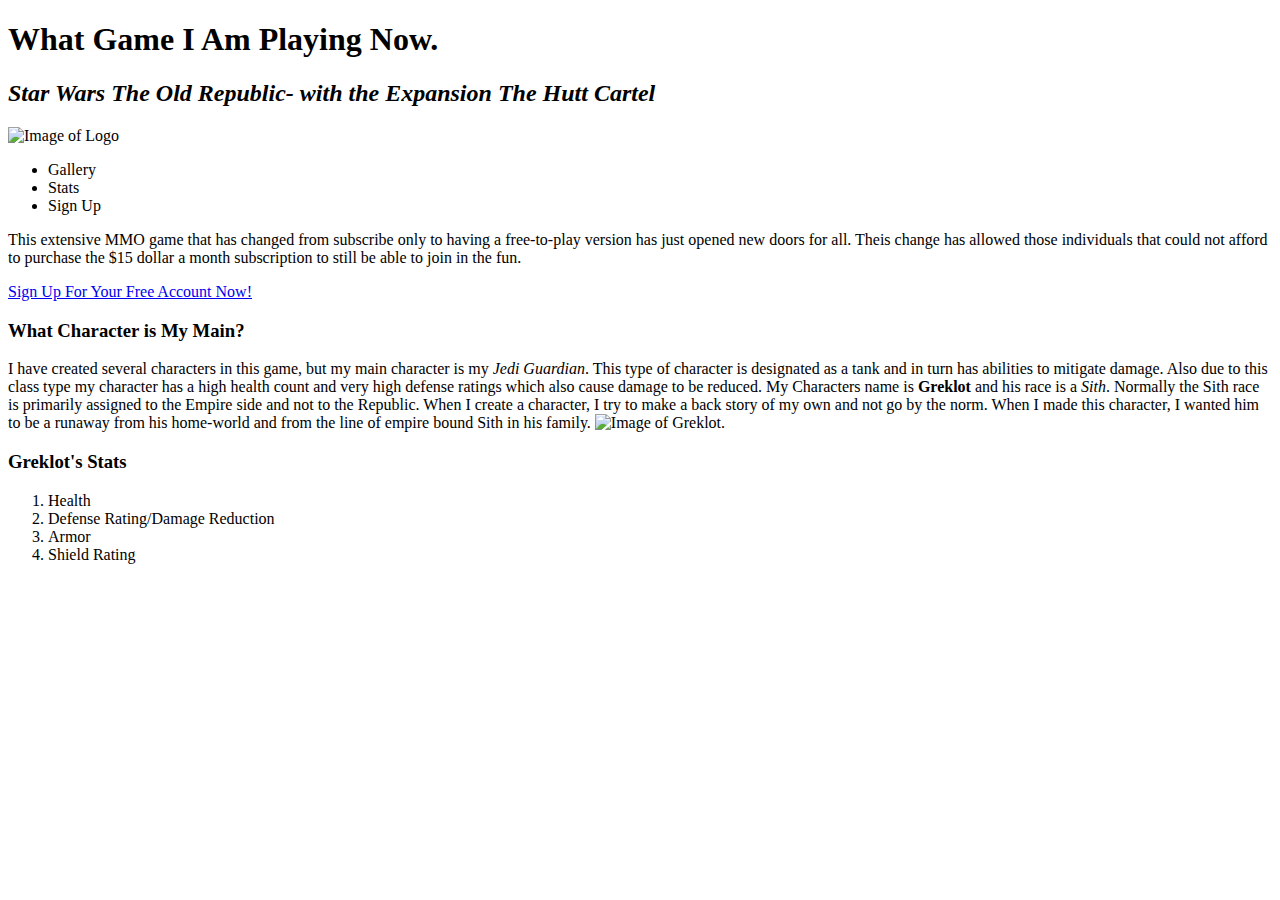
==== Index.html @ ed29bfe1 "Corrected img placement and amp marks" ====
<!DOCTYPE html>
<html lang="en">
<head>
	<meta charset="utf-8" />
	<title>What Game I Am Playing Now.</title>
</head>
<body>
	<h1>What Game I Am Playing Now.</h1>
	<h2><em>Star Wars The Old Republic- with the Expansion The Hutt Cartel</em></h2>
	<img src="images/Starwarslogo.jpg" alt="Image of Logo" Title="StarWars Logo">
	<ul>
		<li>Gallery</li>
		<li>Stats</li>
		<li>Sign Up</li>
	</ul>		
<div>		
	<p>This extensive MMO game that has changed from subscribe only to having a free-to-play version has just opened new doors for all. Theis change has allowed those individuals that could not afford to purchase the $15 dollar a month subscription to still be able to join in the fun.</p>
</div>
		
	<p><a href="https://account.swtor.com/play-free?utm_campaign=sor_pbm-search-b-usa&amp;utm_source=search.yahoo.com&amp;utm_medium=cpc&amp;sourceid=sor_pbm-search-b-usa&amp;utm_medium=paid-search"> Sign Up For Your Free Account Now!</a></p>
		
	<h3>What Character is My Main?</h3>
	<p>I have created several characters in this game, but my main character is my <em>Jedi Guardian</em>. This type of character is designated as a tank and in turn has abilities to mitigate damage. Also due to this class type my character has a high health count and very high defense ratings which also cause damage to be reduced. My Characters name is <strong>Greklot</strong> and his race is a <em>Sith</em>. Normally the Sith race is primarily assigned to the Empire side and not to the Republic. When I create a character, I try to make a back story of my own and not go by the norm. When I made this character, I wanted him to be a runaway from his home-world and from the line of empire bound Sith in his family.
	<img src="images/Greklot.jpg" alt= "Image of Greklot." title="Greklot the Jedi Gaurdian."> 
	<h3>Greklot's Stats</h3>
	<ol>
		<li>Health</li>
		<li>Defense Rating/Damage Reduction</li>
		<li>Armor</li>
		<li>Shield Rating</li>
	</ol>
<footer>
</footer>
</body>
</html>
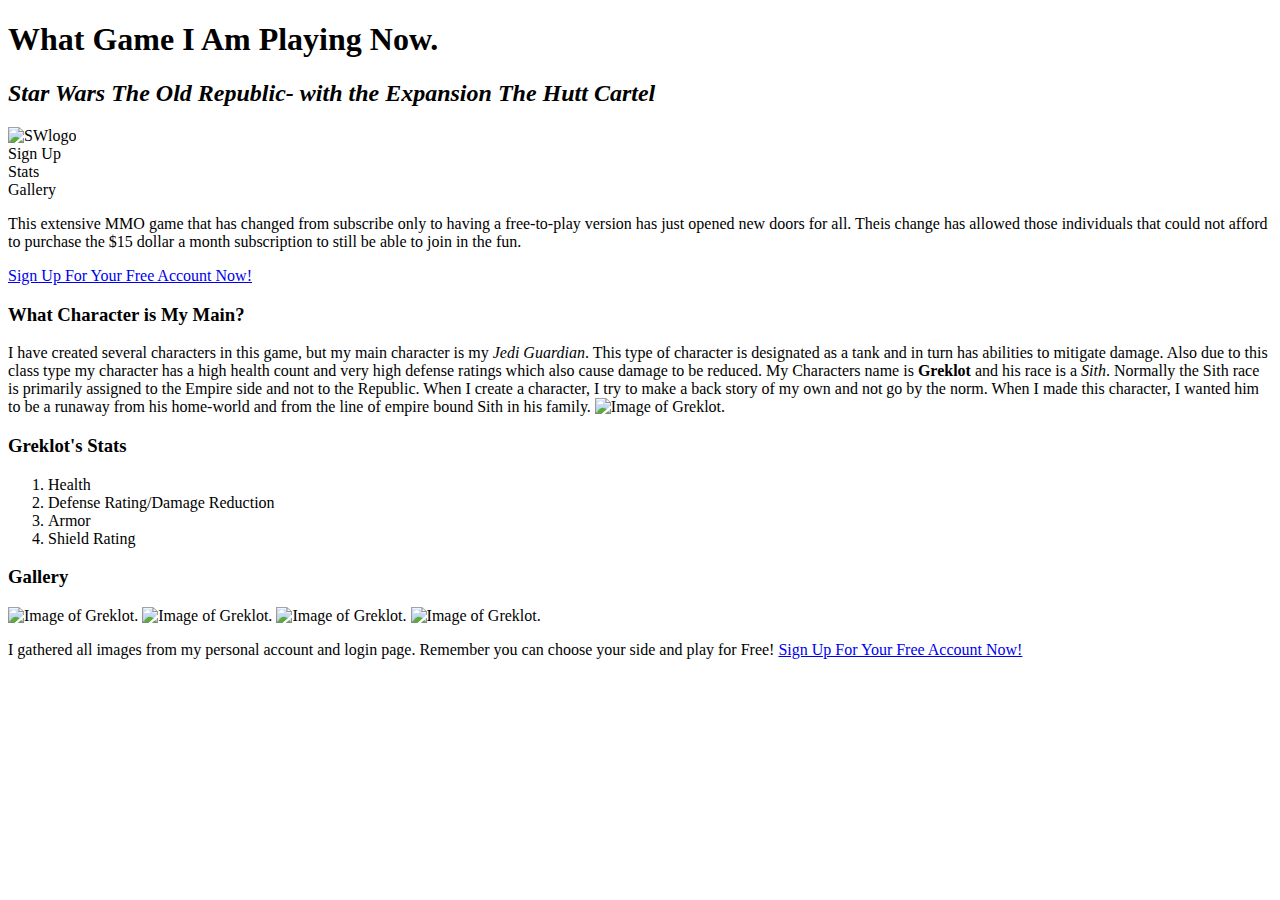
==== commit 9d2ad7bc: "Changes made to locations" ====
--- a/Index.html
+++ b/Index.html
@@ -6,12 +6,13 @@
 </head>
 <body>
 	<h1>What Game I Am Playing Now.</h1>
+
 	<h2><em>Star Wars The Old Republic- with the Expansion The Hutt Cartel</em></h2>
-	<img src="images/Starwarslogo.jpg" alt="Image of Logo" Title="StarWars Logo">
+	<img scr="Images/Topliner.jpg" alt="SWlogo" title="StarWars Logo"
 	<ul>
+		<li>Sign Up</li>
+		<li>Stats</li>
 		<li>Gallery</li>
-		<li>Stats</li>
-		<li>Sign Up</li>
 	</ul>		
 <div>		
 	<p>This extensive MMO game that has changed from subscribe only to having a free-to-play version has just opened new doors for all. Theis change has allowed those individuals that could not afford to purchase the $15 dollar a month subscription to still be able to join in the fun.</p>
@@ -21,7 +22,7 @@
 		
 	<h3>What Character is My Main?</h3>
 	<p>I have created several characters in this game, but my main character is my <em>Jedi Guardian</em>. This type of character is designated as a tank and in turn has abilities to mitigate damage. Also due to this class type my character has a high health count and very high defense ratings which also cause damage to be reduced. My Characters name is <strong>Greklot</strong> and his race is a <em>Sith</em>. Normally the Sith race is primarily assigned to the Empire side and not to the Republic. When I create a character, I try to make a back story of my own and not go by the norm. When I made this character, I wanted him to be a runaway from his home-world and from the line of empire bound Sith in his family.
-	<img src="images/Greklot.jpg" alt= "Image of Greklot." title="Greklot the Jedi Gaurdian."> 
+	<img src="images/Greklot.jpg" alt="Image of Greklot." title="Greklot the Jedi Gaurdian."> 
 	<h3>Greklot's Stats</h3>
 	<ol>
 		<li>Health</li>
@@ -29,7 +30,15 @@
 		<li>Armor</li>
 		<li>Shield Rating</li>
 	</ol>
-<footer>
-</footer>
+	
+	<h3>Gallery</h3>
+	<img src="images/Greklot1.jpg" alt="Image of Greklot." title="Greklot the Jedi Gaurdian Saber Ward.">
+	<img src="images/Greklot2.jpg" alt="Image of Greklot." title="Greklot the Jedi Gaurdian Call Forward.">
+	<img src="images/Greklot3.jpg" alt="Image of Greklot." title="Greklot the Jedi Gaurdian Defences Up.">
+	<img src="images/Greklot4.jpg" alt="Image of Greklot." title="Greklot the Jedi Gaurdian Resting.">
+	<footer>
+		<p>I gathered all images from my personal account and login page. Remember you can choose your side and play for Free!
+		<a href="https://account.swtor.com/play-free?utm_campaign=sor_pbm-search-b-usa&amp;utm_source=search.yahoo.com&amp;utm_medium=cpc&amp;sourceid=sor_pbm-search-b-usa&amp;utm_medium=paid-search"> Sign Up For Your Free Account Now!</a></p>
+	</footer>
 </body>
 </html>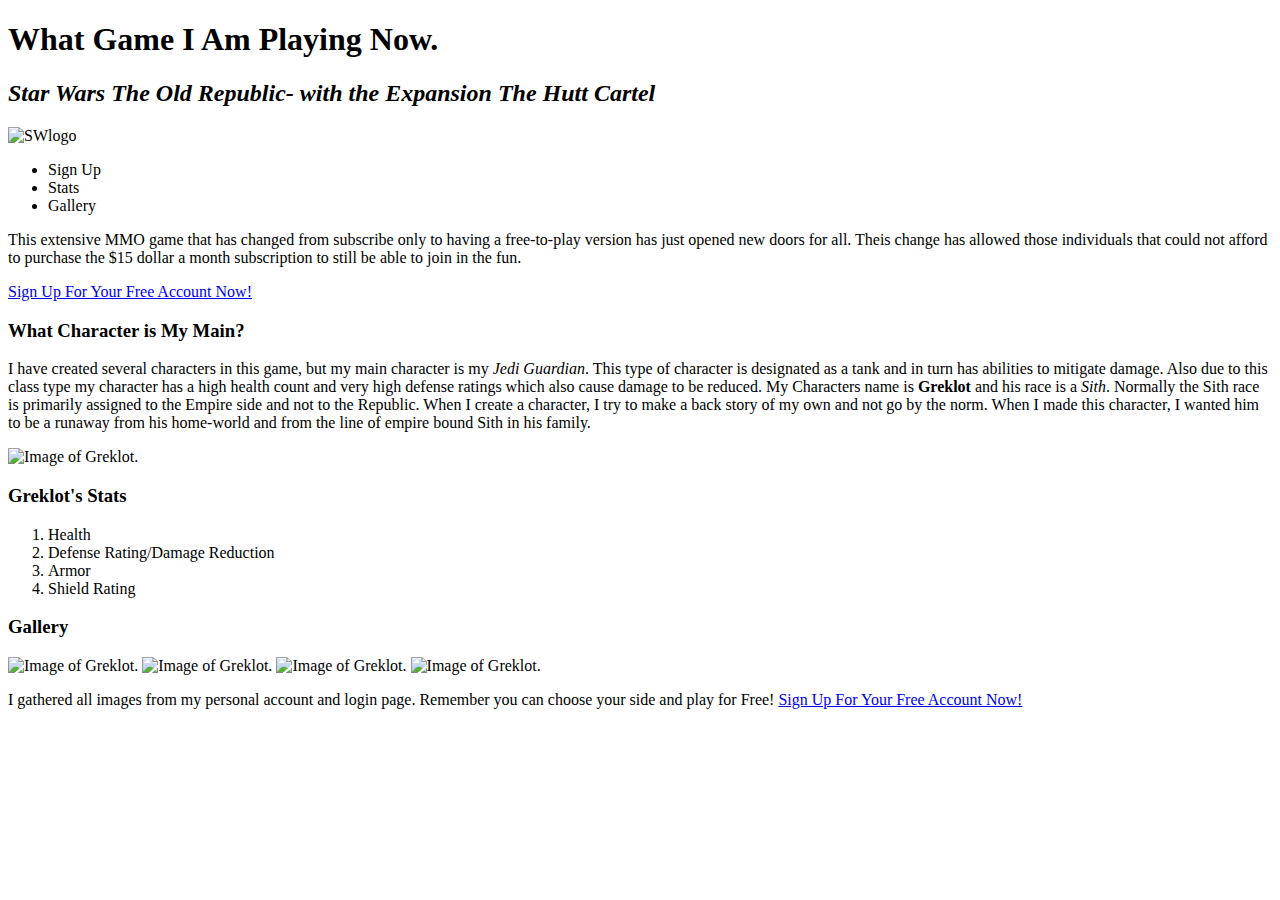
==== commit ee59b6cd: "Corrected Image placement" ====
--- a/Index.html
+++ b/Index.html
@@ -8,7 +8,7 @@
 	<h1>What Game I Am Playing Now.</h1>
 
 	<h2><em>Star Wars The Old Republic- with the Expansion The Hutt Cartel</em></h2>
-	<img scr="Images/Topliner.jpg" alt="SWlogo" title="StarWars Logo"
+<img src="images/Topliner.jpg" alt="SWlogo" title="StarWars Logo">
 	<ul>
 		<li>Sign Up</li>
 		<li>Stats</li>
@@ -21,8 +21,9 @@
 	<p><a href="https://account.swtor.com/play-free?utm_campaign=sor_pbm-search-b-usa&amp;utm_source=search.yahoo.com&amp;utm_medium=cpc&amp;sourceid=sor_pbm-search-b-usa&amp;utm_medium=paid-search"> Sign Up For Your Free Account Now!</a></p>
 		
 	<h3>What Character is My Main?</h3>
-	<p>I have created several characters in this game, but my main character is my <em>Jedi Guardian</em>. This type of character is designated as a tank and in turn has abilities to mitigate damage. Also due to this class type my character has a high health count and very high defense ratings which also cause damage to be reduced. My Characters name is <strong>Greklot</strong> and his race is a <em>Sith</em>. Normally the Sith race is primarily assigned to the Empire side and not to the Republic. When I create a character, I try to make a back story of my own and not go by the norm. When I made this character, I wanted him to be a runaway from his home-world and from the line of empire bound Sith in his family.
-	<img src="images/Greklot.jpg" alt="Image of Greklot." title="Greklot the Jedi Gaurdian."> 
+	<p>I have created several characters in this game, but my main character is my <em>Jedi Guardian</em>. This type of character is designated as a tank and in turn has abilities to mitigate damage. Also due to this class type my character has a high health count and very high defense ratings which also cause damage to be reduced. My Characters name is <strong>Greklot</strong> and his race is a <em>Sith</em>. Normally the Sith race is primarily assigned to the Empire side and not to the Republic. When I create a character, I try to make a back story of my own and not go by the norm. When I made this character, I wanted him to be a runaway from his home-world and from the line of empire bound Sith in his family.</p>
+
+<img src="images/Greklot.jpg" alt="Image of Greklot." title="Greklot the Jedi Gaurdian."> 
 	<h3>Greklot's Stats</h3>
 	<ol>
 		<li>Health</li>
@@ -32,10 +33,10 @@
 	</ol>
 	
 	<h3>Gallery</h3>
-	<img src="images/Greklot1.jpg" alt="Image of Greklot." title="Greklot the Jedi Gaurdian Saber Ward.">
-	<img src="images/Greklot2.jpg" alt="Image of Greklot." title="Greklot the Jedi Gaurdian Call Forward.">
-	<img src="images/Greklot3.jpg" alt="Image of Greklot." title="Greklot the Jedi Gaurdian Defences Up.">
-	<img src="images/Greklot4.jpg" alt="Image of Greklot." title="Greklot the Jedi Gaurdian Resting.">
+<img src="images/Greklot1.jpg" alt="Image of Greklot." title="Greklot the Jedi Gaurdian Saber Ward.">
+<img src="images/Greklot2.jpg" alt="Image of Greklot." title="Greklot the Jedi Gaurdian Call Forward.">
+<img src="images/Greklot3.jpg" alt="Image of Greklot." title="Greklot the Jedi Gaurdian Defences Up.">
+<img src="images/Greklot4.jpg" alt="Image of Greklot." title="Greklot the Jedi Gaurdian Resting.">
 	<footer>
 		<p>I gathered all images from my personal account and login page. Remember you can choose your side and play for Free!
 		<a href="https://account.swtor.com/play-free?utm_campaign=sor_pbm-search-b-usa&amp;utm_source=search.yahoo.com&amp;utm_medium=cpc&amp;sourceid=sor_pbm-search-b-usa&amp;utm_medium=paid-search"> Sign Up For Your Free Account Now!</a></p>
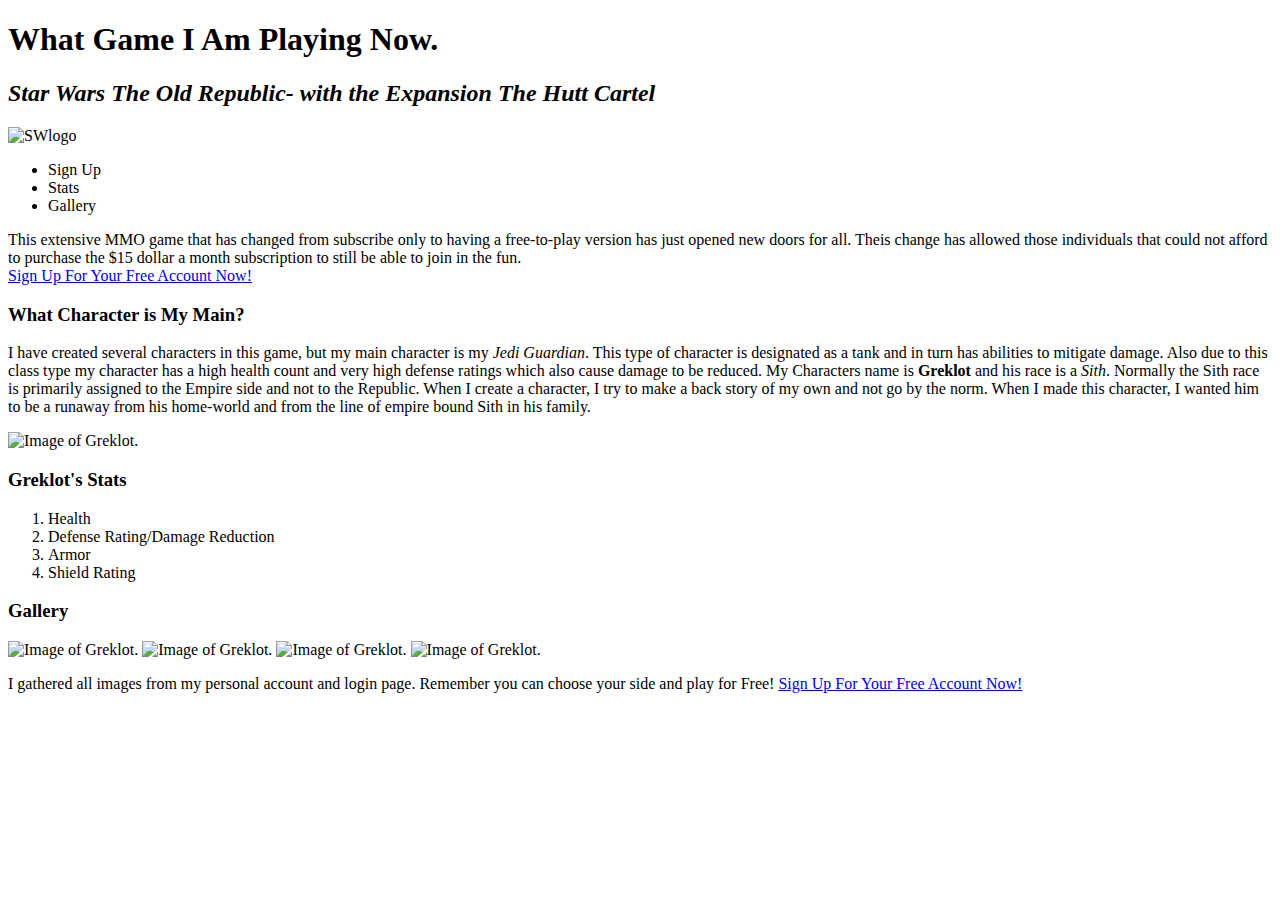
==== commit 491c4236: "corrected some placement" ====
--- a/Index.html
+++ b/Index.html
@@ -4,42 +4,41 @@
 	<meta charset="utf-8" />
 	<title>What Game I Am Playing Now.</title>
 </head>
-<body>
+	<body>
 	<h1>What Game I Am Playing Now.</h1>
 
 	<h2><em>Star Wars The Old Republic- with the Expansion The Hutt Cartel</em></h2>
-<img src="images/Topliner.jpg" alt="SWlogo" title="StarWars Logo">
+	<img src="images/Topliner.jpg" alt="SWlogo" title="StarWars Logo">
 	<ul>
 		<li>Sign Up</li>
 		<li>Stats</li>
 		<li>Gallery</li>
 	</ul>		
-<div>		
-	<p>This extensive MMO game that has changed from subscribe only to having a free-to-play version has just opened new doors for all. Theis change has allowed those individuals that could not afford to purchase the $15 dollar a month subscription to still be able to join in the fun.</p>
-</div>
-		
-	<p><a href="https://account.swtor.com/play-free?utm_campaign=sor_pbm-search-b-usa&amp;utm_source=search.yahoo.com&amp;utm_medium=cpc&amp;sourceid=sor_pbm-search-b-usa&amp;utm_medium=paid-search"> Sign Up For Your Free Account Now!</a></p>
-		
+	<div>		
+	<section>This extensive MMO game that has changed from subscribe only to having a free-to-play version has just opened new doors for all. Theis change has allowed those individuals that could not afford to purchase the $15 dollar a month subscription to still be able to join in the fun.</section>
+	</div>
+	<aside><a href="https://account.swtor.com/play-free?utm_campaign=sor_pbm-search-b-usa&amp;utm_source=search.yahoo.com&amp;utm_medium=cpc&amp;sourceid=sor_pbm-search-b-usa&amp;utm_medium=paid-search"> Sign Up For Your Free Account Now!</a></aside>
+	<article>	
 	<h3>What Character is My Main?</h3>
-	<p>I have created several characters in this game, but my main character is my <em>Jedi Guardian</em>. This type of character is designated as a tank and in turn has abilities to mitigate damage. Also due to this class type my character has a high health count and very high defense ratings which also cause damage to be reduced. My Characters name is <strong>Greklot</strong> and his race is a <em>Sith</em>. Normally the Sith race is primarily assigned to the Empire side and not to the Republic. When I create a character, I try to make a back story of my own and not go by the norm. When I made this character, I wanted him to be a runaway from his home-world and from the line of empire bound Sith in his family.</p>
+		<p>I have created several characters in this game, but my main character is my <em>Jedi Guardian</em>. This type of character is designated as a tank and in turn has abilities to mitigate damage. Also due to this class type my character has a high health count and very high defense ratings which also cause damage to be reduced. My Characters name is <strong>Greklot</strong> and his race is a <em>Sith</em>. Normally the Sith race is primarily assigned to the Empire side and not to the Republic. When I create a character, I try to make a back story of my own and not go by the norm. When I made this character, I wanted him to be a runaway from his home-world and from the line of empire bound Sith in his family.</p>
+	</article>
+	<img src="images/Greklot.jpg" alt="Image of Greklot." title="Greklot the Jedi Gaurdian."> 
+	<h3>Greklot's Stats</h3>
+		<ol>
+			<li>Health</li>
+			<li>Defense Rating/Damage Reduction</li>
+			<li>Armor</li>
+			<li>Shield Rating</li>
+		</ol>
 
-<img src="images/Greklot.jpg" alt="Image of Greklot." title="Greklot the Jedi Gaurdian."> 
-	<h3>Greklot's Stats</h3>
-	<ol>
-		<li>Health</li>
-		<li>Defense Rating/Damage Reduction</li>
-		<li>Armor</li>
-		<li>Shield Rating</li>
-	</ol>
-	
 	<h3>Gallery</h3>
-<img src="images/Greklot1.jpg" alt="Image of Greklot." title="Greklot the Jedi Gaurdian Saber Ward.">
-<img src="images/Greklot2.jpg" alt="Image of Greklot." title="Greklot the Jedi Gaurdian Call Forward.">
-<img src="images/Greklot3.jpg" alt="Image of Greklot." title="Greklot the Jedi Gaurdian Defences Up.">
-<img src="images/Greklot4.jpg" alt="Image of Greklot." title="Greklot the Jedi Gaurdian Resting.">
+	<img src="images/Greklot1.jpg" alt="Image of Greklot." title="Greklot the Jedi Gaurdian Saber Ward.">
+	<img src="images/Greklot2.jpg" alt="Image of Greklot." title="Greklot the Jedi Gaurdian Call Forward.">
+	<img src="images/Greklot3.jpg" alt="Image of Greklot." title="Greklot the Jedi Gaurdian Defences Up.">
+	<img src="images/Greklot4.jpg" alt="Image of Greklot." title="Greklot the Jedi Gaurdian Resting.">
 	<footer>
 		<p>I gathered all images from my personal account and login page. Remember you can choose your side and play for Free!
 		<a href="https://account.swtor.com/play-free?utm_campaign=sor_pbm-search-b-usa&amp;utm_source=search.yahoo.com&amp;utm_medium=cpc&amp;sourceid=sor_pbm-search-b-usa&amp;utm_medium=paid-search"> Sign Up For Your Free Account Now!</a></p>
 	</footer>
-</body>
+	</body>
 </html>